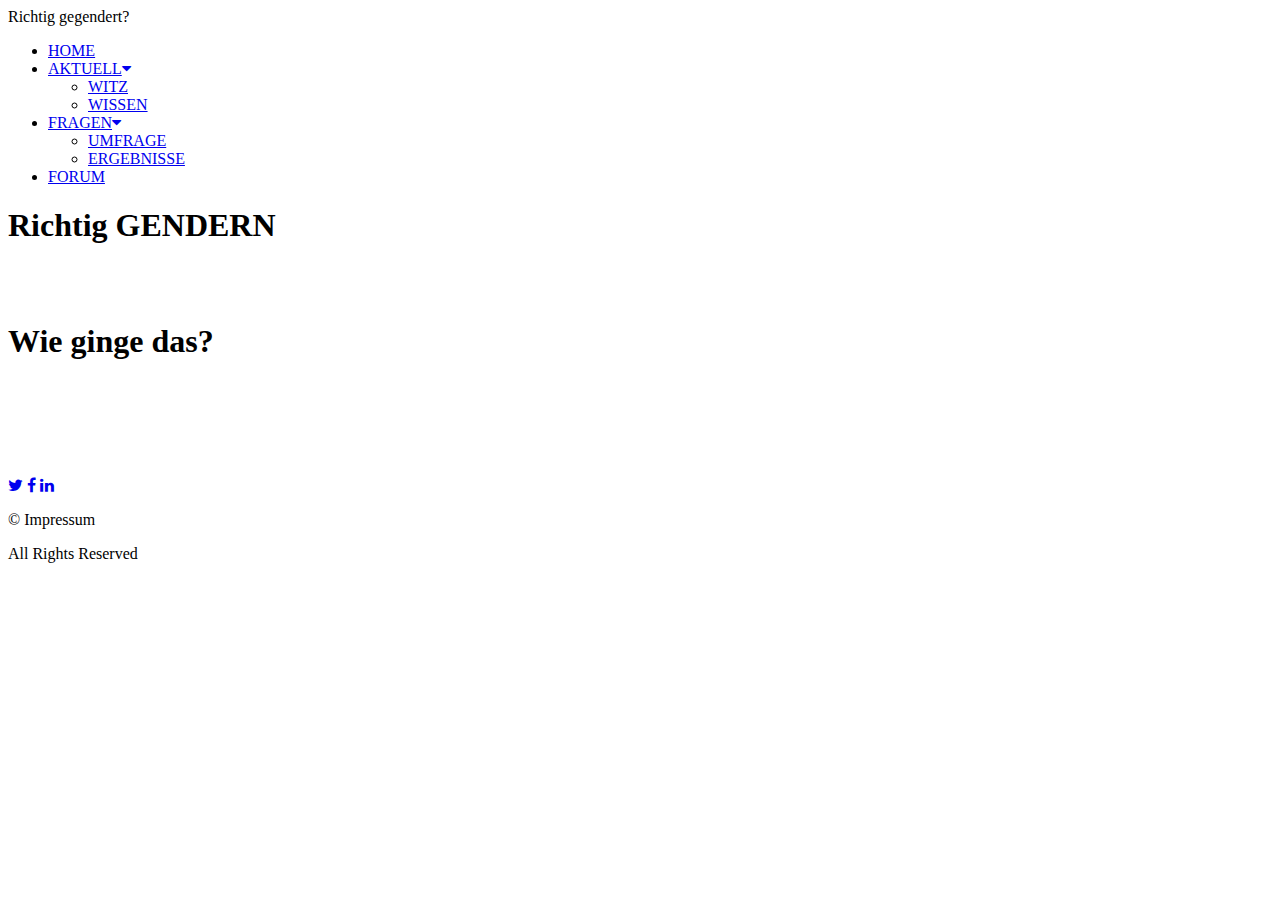
==== index.html @ a2b4d576 "Add files via upload" ====
<!DOCTYPE html>
<html lang="de">
<head>

    <!-- Basic Page Needs
    ================================================== -->
    <meta http-equiv="Content-Type" content="text/html; charset=utf-8">
    <meta http-equiv="X-UA-Compatible" content="IE=edge">

    <title></title>

    <meta name="description" content="">
    <meta name="author" content="">
    <meta name="keywords" content="">

    <!-- Mobile Specific Metas
    ================================================== -->
    <meta name="viewport" content="width=device-width, minimum-scale=1.0, maximum-scale=1.0">
    <meta name="apple-mobile-web-app-capable" content="yes">

    <!-- Fonts -->
    <link href="https://fonts.googleapis.com/css?family=Montserrat:300,300i,400,600,700" rel="stylesheet">
    <link rel="stylesheet" href="http://cdnjs.cloudflare.com/ajax/libs/font-awesome/4.4.0/css/font-awesome.min.css">

    <!-- Favicon
    ================================================== -->
    <link rel="apple-touch-icon" sizes="180x180" href="assets/img/apple-touch-icon.png">
    <link rel="icon" type="image/png" sizes="16x16" href="assets/img/favicon.png">

    <!-- Stylesheets
    ================================================== -->
    <!-- Bootstrap core CSS -->
    <link href="assets/css/bootstrap.min.css" rel="stylesheet">

    <!-- Custom styles for this template -->
    <link href="assets/css/style.css" rel="stylesheet">
    <link href="assets/css/responsive.css" rel="stylesheet">

    <!-- HTML5 shim and Respond.js IE8 support of HTML5 elements and media queries -->
    <!--[if lt IE 9]>
    <script src="https://oss.maxcdn.com/libs/html5shiv/3.7.0/html5shiv.js"></script>
    <script src="https://oss.maxcdn.com/libs/respond.js/1.4.2/respond.min.js"></script>
    <![endif]-->

</head>
<body>

    <header id="masthead" class="site-header">
        <nav id="primary-navigation" class="site-navigation">
            <div class="container">

                <div class="navbar-header">

                    <a class="site-title"><span>Richtig gegendert?</span></a>

                </div><!-- /.navbar-header -->

                <div class="collapse navbar-collapse" id="GENDER-navbar-collapse">

                    <ul class="nav navbar-nav navbar-right">

                        <li class="active"><a href="index.html" data-toggle="dropdown">HOME</a></li>
                        <li class="dropdown"><a href="#" class="dropdown-toggle" data-toggle="dropdown">AKTUELL<i class="fa fa-caret-down hidden-xs" aria-hidden="true"></i></a>

                            <ul class="dropdown-menu" role="menu" aria-labelledby="menu1">
                              <li><a href="witz.html">WITZ</a></li>
                              <li><a href="wissen.html">WISSEN</a></li>
                            </ul>
                        </li>
                       <li class="dropdown"><a href="#" class="dropdown-toggle" data-toggle="dropdown">FRAGEN<i class="fa fa-caret-down hidden-xs" aria-hidden="true"></i></a>
                            <ul class="dropdown-menu" role="menu" aria-labelledby="menu1">
                              <li><a href="umfrage.html">UMFRAGE</a></li>
                              <li><a href="result.html">ERGEBNISSE</a></li>
                            </ul>
                        <li><a href="forum.html">FORUM</a></li>

                    </ul>

                </div>

            </div>
        </nav><!-- /.site-navigation -->
    </header><!-- /#mastheaed -->

    <div id="hero" class="hero overlay">
        <div class="hero-content">
            <div class="hero-text">
                <h1><bold>Richtig GENDERN</h1><br><br>
                <h1>Wie ginge das?</bold><h1><br><br>
            </div><!-- /.hero-text -->
        </div><!-- /.hero-content -->
    </div><!-- /.hero -->


    <footer id="colophon" class="site-footer">
        <div class="container">
            <div class="row">
                 <div class="clearfix visible-xs"></div>
              </div>
        </div>
        <div class="copyright">
            <div class="container">
                <div class="row">
                    <div class="col-xs-8">
                        <div class="social-links">
                            <a class="twitter-bg" href="#"><i class="fa fa-twitter"></i></a>
                            <a class="facebook-bg" href="#"><i class="fa fa-facebook"></i></a>
                            <a class="linkedin-bg" href="#"><i class="fa fa-linkedin"></i></a>
                        </div><!-- /.social-links -->
                    </div>
                    <div class="col-xs-4">
                        <div class="text-right">
                            <p>&copy; Impressum</p>
                            <p>All Rights Reserved</p>
                        </div>
                    </div>
                </div>
            </div>
        </div><!-- /.copyright -->
    </footer><!-- /#footer -->


    <!-- Bootstrap core JavaScript
    ================================================== -->
    <!-- Placed at the end of the document so the AKTUELL load faster -->
    <script src="https://ajax.googleapis.com/ajax/libs/jquery/3.1.1/jquery.min.js"></script>
    <script src="assets/js/bootstrap.min.js"></script>
    <script src="assets/js/bootstrap-select.min.js"></script>
    <script src="assets/js/jquery.slicknav.min.js"></script>
    <script src="assets/js/jquery.countTo.min.js"></script>
    <script src="assets/js/jquery.shuffle.min.js"></script>
    <script src="assets/js/script.js"></script>

</body>
</html>
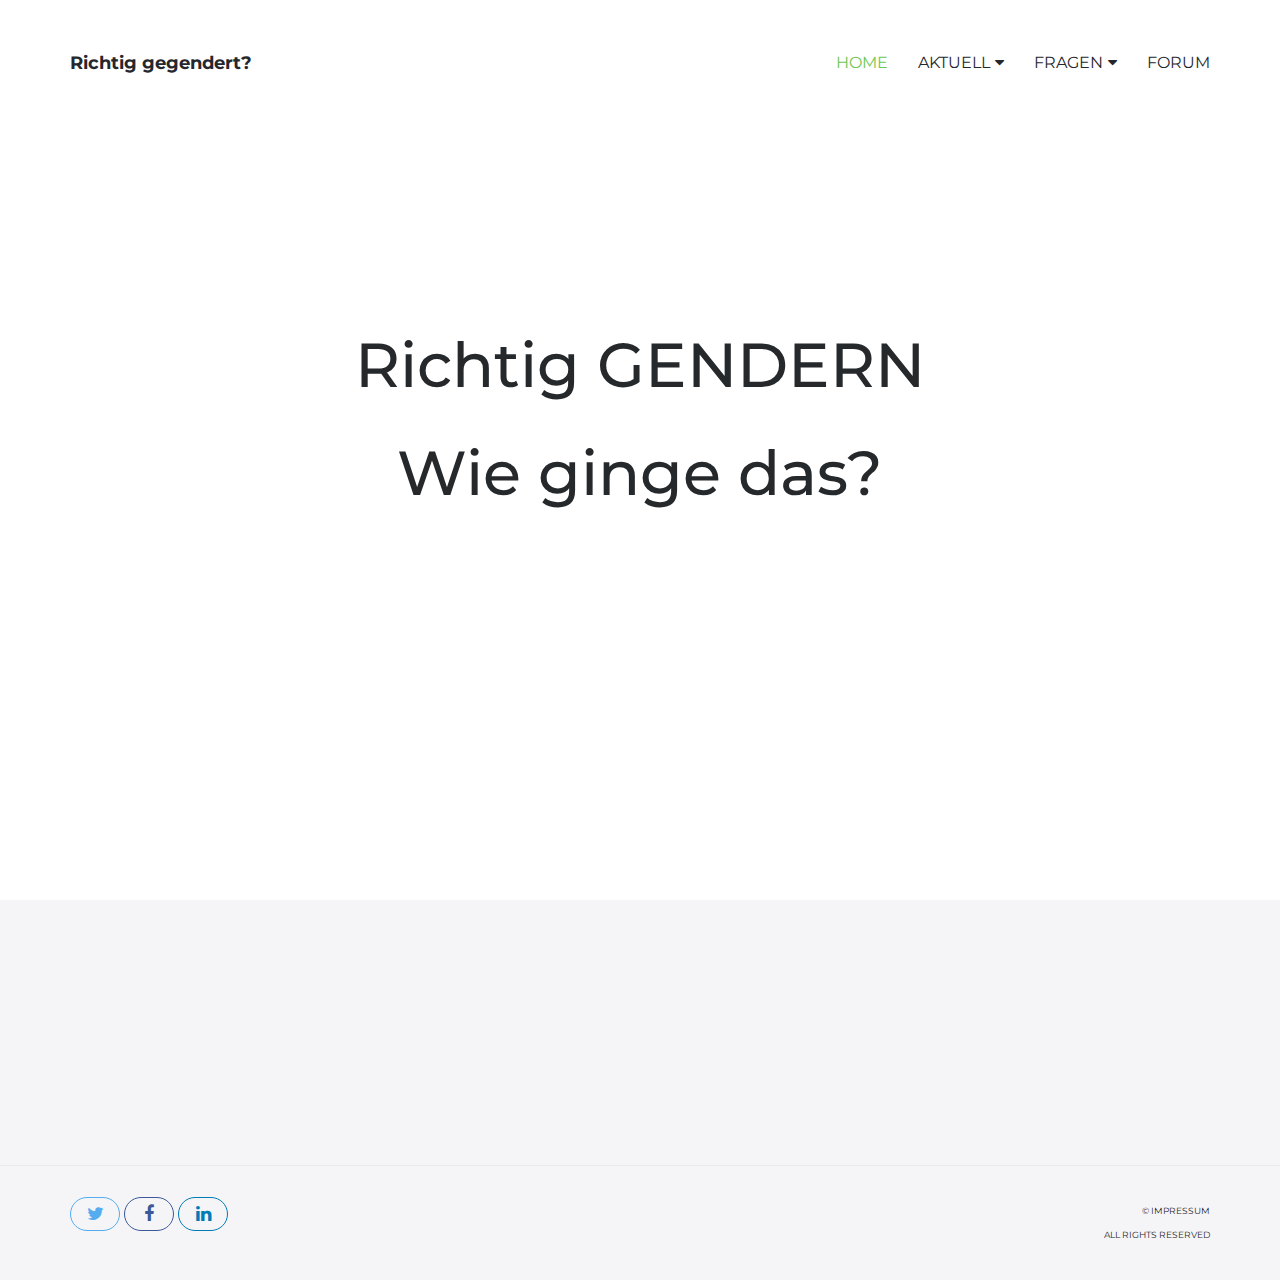
==== commit dac3555a: "Update index.html" ====
--- a/index.html
+++ b/index.html
@@ -30,11 +30,11 @@
     <!-- Stylesheets
     ================================================== -->
     <!-- Bootstrap core CSS -->
-    <link href="assets/css/bootstrap.min.css" rel="stylesheet">
+    <link href="bootstrap.min.css" rel="stylesheet">
 
     <!-- Custom styles for this template -->
-    <link href="assets/css/style.css" rel="stylesheet">
-    <link href="assets/css/responsive.css" rel="stylesheet">
+    <link href="style.css" rel="stylesheet">
+    <link href="responsive.css" rel="stylesheet">
 
     <!-- HTML5 shim and Respond.js IE8 support of HTML5 elements and media queries -->
     <!--[if lt IE 9]>
@@ -124,12 +124,12 @@
     ================================================== -->
     <!-- Placed at the end of the document so the AKTUELL load faster -->
     <script src="https://ajax.googleapis.com/ajax/libs/jquery/3.1.1/jquery.min.js"></script>
-    <script src="assets/js/bootstrap.min.js"></script>
-    <script src="assets/js/bootstrap-select.min.js"></script>
-    <script src="assets/js/jquery.slicknav.min.js"></script>
-    <script src="assets/js/jquery.countTo.min.js"></script>
-    <script src="assets/js/jquery.shuffle.min.js"></script>
-    <script src="assets/js/script.js"></script>
+    <script src="bootstrap.min.js"></script>
+    <script src="bootstrap-select.min.js"></script>
+    <script src="jquery.slicknav.min.js"></script>
+    <script src="jquery.countTo.min.js"></script>
+    <script src="jquery.shuffle.min.js"></script>
+    <script src="script.js"></script>
 
 </body>
-</html>+</html>
--- a/style.css
+++ b/style.css
@@ -0,0 +1,1729 @@
+/*
+ * Theme Name: GENDER
+ * Theme URI: 
+ * Authors original: Milan Savov, Nikola Kostov
+ * Version: 1.0
+ * */
+
+ /* TABLE OF CONTENT 
+*
+* - CUSTOM RESETS
+    - Buttons
+    - Forms
+* - LAYOUT
+* - HEADER 
+    - Site Logo
+    - Navigation
+* - HERO (BANNER)
+* - HOMEPAGE SECTIONS
+    - Features 
+    - Services
+    - Map Feature 
+    - FRAGEN
+    - Newsletter 
+* - FOOTER
+* - AKTUELL
+    - FRAGEN
+    - FRAGEN ITEM
+    - FORUM
+    - FORUM POST
+    - CONTACT
+*
+*/
+@import url(https://fonts.googleapis.com/css?family=Open+Sans:300,400);
+
+.message-content {
+    padding: 0;
+    margin: 0;
+}
+
+.message-timestamp-right {
+    position: absolute;
+    font-size: .85em;
+    font-weight: 300;
+    bottom: 5px;
+    right: 5px;
+}
+
+.message-timestamp-left {
+    position: absolute;
+    font-size: .85em;
+    font-weight: 300;
+    bottom: 5px;
+    left: 5px;
+}
+
+.message-blue:after {
+    content: '';
+    position: absolute;
+    width: 0;
+    height: 0;
+    border-top: 15px solid #A8DDFD;
+    border-left: 15px solid transparent;
+    border-right: 15px solid transparent;
+    top: 0;
+    left: -15px;
+}
+
+.message-blue:before {
+    content: '';
+    position: absolute;
+    width: 0;
+    height: 0;
+    border-top: 17px solid #97C6E3;
+    border-left: 16px solid transparent;
+    border-right: 16px solid transparent;
+    top: -1px;
+    left: -17px;
+}
+
+.message-orange:after {
+    content: '';
+    position: absolute;
+    width: 0;
+    height: 0;
+    border-bottom: 15px solid #f8e896;
+    border-left: 15px solid transparent;
+    border-right: 15px solid transparent;
+    bottom: 0;
+    right: -15px;
+}
+
+.message-orange:before {
+    content: '';
+    position: absolute;
+    width: 0;
+    height: 0;
+    border-bottom: 17px solid #dfd087;
+    border-left: 16px solid transparent;
+    border-right: 16px solid transparent;
+    bottom: -1px;
+    right: -17px;
+}
+
+
+
+/* CUSTOM RESETS
+================================================== */
+a {
+    transition: all 0.25s ease-in-out;
+    -moz-transition: all 0.25s ease-in-out;
+    -webkit-transition: all 0.25s ease-in-out;
+    -o-transition: all 0.25s ease-in-out;
+    -ms-transition: all 0.25s ease-in-out;
+    cursor: pointer;
+    color: #9fa3a7;
+}
+
+a:focus,
+a:hover {
+    color: #6fc754;
+    outline: 0 none;
+    text-decoration: none;
+}
+
+p {
+    margin-bottom: 0;
+    font-size: 14px;
+    font-weight: 300;
+    color: #9fa3a7;
+    line-height: 22px;
+}
+
+h1 {
+    font-size: 62px;
+}
+
+h2 {
+    font-size: 42px;
+}
+
+h1,h2,h3,h4,h5 {
+    color: #26292c;
+}
+
+p + p {
+    margin-top: 40px;
+}
+
+/* Buttons */
+.btn {
+    line-height: 50px;
+    min-width: 200px;
+    font-size: 16px;
+    font-weight: 300;
+    border: 0;
+    border-radius: 50px;
+    color: #26272d;
+    background-color: #fff;
+    padding: 0;
+    transition: color 0.25s ease-in-out, background-color 0.25s ease-in-out;
+    -moz-transition: color 0.25s ease-in-out, background-color 0.25s ease-in-out;
+    -webkit-transition: color 0.25s ease-in-out, background-color 0.25s ease-in-out;
+    -o-transition: color 0.25s ease-in-out, background-color 0.25s ease-in-out;
+    -ms-transition: color 0.25s ease-in-out, background-color 0.25s ease-in-out;
+}
+
+.btn-border {
+    border: 1px solid #26272d;
+}
+
+.btn-fill {
+    background-color: #267df4;
+    color: #fff;
+}
+
+.btn-gray {
+    background-color: #f5f5f8;
+    color: #26272d;
+}
+
+.btn-green {
+    background-color: #6fc754;
+    color: #fff;  
+}
+
+.btn:hover,
+button.btn:hover,
+.btn:focus,
+button.btn:focus {
+    background-color: #26272d;
+    color: #fff;
+}
+
+.btn-gray:hover,
+.btn-gray:focus {
+    background-color: #6fc754;
+    color: #fff;    
+}
+
+/* 
+ * Forms 
+ */
+/* Input fields */
+.form-group {
+    position: relative;
+    margin: 0 auto;
+    width: 100%;
+}
+
+.form-control {
+    border-radius: 25px;
+    height: 50px;
+    padding: 15px 20px;
+    border-color: #f5f5f8;
+}
+
+.form-control + .form-control {
+    margin-top: 10px;
+}
+
+.form-control:focus {
+    background-color: #f5f5f8;
+    border-color: #f5f5f8;
+    box-shadow: none;
+    outline: none;
+}
+
+.form-group .btn {
+    position: absolute;
+    top: 5px;
+    right: 5px;
+    line-height: 40px;
+    min-width: 60px;
+    font-size: 16px;
+    border-radius: 25px;
+}
+
+.form-control-comment {
+    height: 100px;
+    resize: none;
+}
+
+.search-form .form-group .form-control {
+    padding-right: 80px;
+}
+
+/* ELEMENTS
+================================================== */
+/* Checkbox fields */
+input[type=checkbox],
+input[type=radio] {
+    position: absolute;
+    visibility: hidden;
+    height: auto;
+    margin-top: 0;
+}
+
+.checkbox {
+    margin: 0;
+} 
+
+.checkbox + .checkbox,
+.radio-btn + .radio-btn {
+    margin-top: 15px;
+}
+
+.checkbox [type="checkbox"]:not(:checked) + label,
+.checkbox [type="checkbox"]:checked + label {
+    position: relative;
+    padding-left: 30px;
+    cursor: pointer;
+}
+
+.checkbox [type="checkbox"]:not(:checked) + label:before,
+.checkbox [type="checkbox"]:checked + label:before {
+    content: '';
+    position: absolute;
+    left:0; 
+    width: 20px; 
+    height: 20px;
+    background-color: #fff;
+    border: 1px solid #f5f5f8;
+    border-radius: 3px;
+    box-shadow: none;
+    transition: border-color .2s;
+    -webkit-transition: border-color .2s;
+    -ms-transition: border-color .2s;
+    -o-transition: border-color .2s;
+    -ms-transition: border-color .2s;
+}
+
+.checkbox [type="checkbox"]:not(:checked) + label:after,
+.checkbox [type="checkbox"]:checked + label:after {
+    content: '\f00c';
+    font-family: 'FontAwesome';
+    position: absolute;
+    top: 50%;
+    left: 0;
+    text-align: center;
+    font-size: 15px;
+    height: 20px;
+    width: 20px;
+    border-radius: 3px;
+    color: #fff;
+    background-color: #6fc754;
+    transform: translateY(-50%);
+    -webkit-transform: translateY(-50%);
+    -ms-transform: translateY(-50%);
+    -o-transform: translateY(-50%);
+    -ms-transform: translateY(-50%);
+      transition: opacity .2s;
+    -webkit-transition: opacity .2s;
+    -ms-transition: opacity .2s;
+    -o-transition: opacity .2s;
+    -ms-transition: opacity .2s;
+}
+
+.checkbox [type="checkbox"]:not(:checked) + label:after {
+    opacity: 0;
+}
+
+.checkbox [type="checkbox"]:checked + label:after {
+    opacity: 1;
+}
+
+.checkbox [type="checkbox"]:disabled:not(:checked) + label:before,
+.checkbox [type="checkbox"]:disabled:checked + label:before {
+    box-shadow: none;
+    border-color: #bbb;
+    background-color: #ddd;
+}
+
+.checkbox [type="checkbox"]:disabled:checked + label:after {
+    color: #999;
+}
+.checkbox [type="checkbox"]:disabled + label {
+    color: #aaa;
+}
+
+.checkbox [type="checkbox"]:checked:focus + label:before,
+.checkbox [type="checkbox"]:not(:checked):focus + label:before {
+    border: 1px dotted #6fc754;
+}
+
+.checkbox [type="checkbox"]:not(:checked) + label:hover:before,
+.checkbox [type="checkbox"]:checked + label:hover:before {
+    border: 1px solid #6fc754;
+}
+
+/* Radiobutton fields */
+.radio-btn label {
+    font-weight: 400;
+}
+
+.radio-btn [type="radio"]:not(:checked) + label,
+.radio-btn [type="radio"]:checked + label {
+    position: relative;
+    padding-left: 30px;
+    cursor: pointer;
+    margin-bottom: 0;
+}
+
+.radio-btn [type="radio"]:not(:checked) + label:before,
+.radio-btn [type="radio"]:checked + label:before {
+    content: '';
+    position: absolute;
+    left:0; 
+    top: 50%;
+    width: 20px;
+    height: 20px;
+    background-color: #fff;
+    border: 1px solid #f5f5f8;
+    border-radius: 50px;
+    box-shadow: none;
+    transform: translateY(-50%);
+    -webkit-transform: translateY(-50%);
+    -ms-transform: translateY(-50%);
+    -o-transform: translateY(-50%);
+    -ms-transform: translateY(-50%);
+    transition: border-color .2s;
+    -webkit-transition: border-color .2s;
+    -ms-transition: border-color .2s;
+    -o-transition: border-color .2s;
+    -ms-transition: border-color .2s;
+}
+
+.radio-btn [type="radio"]:not(:checked) + label:after,
+.radio-btn [type="radio"]:checked + label:after {
+    content: '';
+    position: absolute;
+    width: 12px;
+    height: 12px;
+    top: 50%;
+    left: 4px;
+    background-color: #6fc754;
+    border-radius: 50px;
+    transform: translateY(-50%);
+    -webkit-transform: translateY(-50%);
+    -ms-transform: translateY(-50%);
+    -o-transform: translateY(-50%);
+    -ms-transform: translateY(-50%);
+    transition: opacity .2s;
+    -webkit-transition: opacity .2s;
+    -ms-transition: opacity .2s;
+    -o-transition: opacity .2s;
+    -ms-transition: opacity .2s;
+}
+
+.radio-btn [type="radio"]:not(:checked) + label:after {
+    opacity: 0;
+}
+.radio-btn [type="radio"]:checked + label:after {
+    opacity: 1;
+}
+
+.radio-btn [type="radio"]:disabled:not(:checked) + label:before,
+.radio-btn [type="radio"]:disabled:checked + label:before {
+    box-shadow: none;
+    border-color: #bbb;
+    background-color: #ddd;
+}
+
+.radio-btn [type="radio"]:disabled:checked + label:after {
+    color: #999;
+}
+
+.radio-btn [type="radio"]:disabled + label {
+    color: #aaa;
+}
+
+.radio-btn [type="radio"]:checked:focus + label:before,
+.radio-btn [type="radio"]:not(:checked):focus + label:before {
+    border: 1px dotted #6fc754;
+}
+
+.radio-btn [type="radio"]:checked + label:hover:before,
+.radio-btn [type="radio"]:not(:checked) + label:hover:before {
+    border: 1px solid #6fc754;
+}
+
+/* Selectpicker */
+select {
+    position: absolute !important;
+    bottom: 0;
+    left: 50%;
+    display: block !important;
+    width: .5px !important;
+    height: 100% !important;
+    padding: 0 !important;
+    opacity: 0 !important;
+    border: none;
+}
+
+.bootstrap-select .btn {
+    border: 1px solid #26272d;
+    border-radius: 10px;
+}
+
+.bootstrap-select span.pull-left {
+    padding-left: 10px;
+}
+
+.bootstrap-select.btn-group .dropdown-menu.inner {
+    position: static; *
+    float: none;
+    border: 0;
+    padding: 0;
+    margin: 0;
+    border-radius: 0;
+    -webkit-box-shadow: none;
+    box-shadow: none;
+}
+
+.bootstrap-select.open .dropdown-menu {
+    display: block;
+    border: 1px solid #26272d; 
+    border-radius: 10px;
+}
+
+.bootstrap-select.btn-group .dropdown-menu {
+    padding: 5px 0;
+    min-width: 100%;
+    overflow: hidden;
+    -webkit-box-sizing: border-box;
+    -moz-box-sizing: border-box;
+    box-sizing: border-box;
+    z-index: 9999;
+}
+
+.bootstrap-select .dropdown-menu {
+    display: none;
+    visibility: visible;
+    opacity: 1;
+    padding: 0;
+}
+
+.bootstrap-select .bs-caret {
+    float: right;
+    padding-right: 10px;
+}
+
+.bootstrap-select .bs-caret .caret {
+    border-top: 6px dashed;
+    border-top: 6px solid\9;
+    border-right: 6px solid transparent;
+    border-left: 6px solid transparent;   
+}
+
+.bootstrap-select .selected {
+    color: #6fc754;
+}
+
+.bootstrap-select .check-mark {
+    display: none;
+}
+
+/*  Tabs  */
+.tab-style {
+    border-bottom: none;
+}
+
+.tab-style + .tab-content {
+    padding: 15px;
+    border: 1px solid #26272d;
+    border-bottom-left-radius: 10px;
+    border-bottom-right-radius: 10px;
+    border-top-right-radius: 10px;
+}
+
+.nav-tabs.tab-style > li.active > a,
+.nav-tabs.tab-style > li > a:hover {
+    border: 1px solid #6fc754;
+    background-color: #6fc754;
+    color: #fff;
+}
+
+.nav-tabs.tab-style > li > a {
+    position: relative;
+    color: #26272d;
+    margin-right: 0;
+    border: 1px solid #26272d;
+    border-top-left-radius: 10px;
+    border-top-right-radius: 10px;
+}
+
+.nav-tabs.tab-style > li + li {
+    margin-left: 10px;
+}
+
+/* Accordion */
+.accordion.panel-group {
+    margin-bottom: 0;
+}
+
+.accordion.panel-group .panel + .panel {
+    margin-top: 0;
+}
+
+.accordion .panel {
+    border: 0;
+    box-shadow: none;
+    border: 1px solid #26272d;
+    border-bottom: 0;
+    border-radius: 0;
+}
+
+.accordion .panel:first-child,
+.accordion .panel:first-child .panel-heading a {
+    border-top-right-radius:10px;
+    border-top-left-radius:10px;
+}
+
+.accordion .panel:last-child {
+    border-bottom-right-radius:10px;
+    border-bottom-left-radius:10px;
+    border-bottom: 1px solid #26272d;
+}
+
+.accordion .panel:last-child .panel-heading a.collapsed {
+    border-bottom-right-radius:10px;
+    border-bottom-left-radius:10px;
+}
+
+.accordion .collapsed {
+    height: auto;
+}
+
+.accordion .panel-heading {
+    background-color: transparent;
+    padding: 0;
+}
+
+.accordion .panel-heading a {
+    display: inline-block;
+    position: relative;
+    width: 100%;
+    padding: 10px 40px 10px 15px;
+}
+
+.accordion .panel-heading a.collapsed {
+    background-color: transparent;
+    color: #26272d;
+}
+
+.accordion .panel-heading a.collapsed:hover,
+.accordion.accordion-gray .panel-heading a.collapsed:hover,
+.accordion .panel-heading a {
+    background-color: #6fc754;   
+    color: #fff; 
+}
+
+.accordion .panel-heading a.collapsed::after {
+    content: "\f107";
+}
+
+.accordion .panel-heading a::after {
+    font-family: "FontAwesome";
+    content: "\f106";
+    position: absolute;
+    top: 50%;
+    right: 15px;
+    transform: translateY(-50%);
+    -moz-transform: translateY(-50%);
+    -o-transform: translateY(-50%);
+    -ms-transform: translateY(-50%);
+    -webkit-transform: translateY(-50%);
+}
+
+.panel-group .panel-heading+.panel-collapse>.list-group, 
+.panel-group .panel-heading+.panel-collapse>.panel-body {
+    border: none;
+}
+
+/* Pagination */
+.pagination {
+  margin: 0;
+  vertical-align: middle;
+}
+
+.pagination > li > a {
+  border: none;
+  color: #292a2c;
+  background-color: #f5f5f8;
+  padding: 10px 15px;
+  border-radius: 10px;
+  font-size: 12px;
+}
+
+.pagination > li + li > a {
+  margin-left: 5px;
+}
+
+.pagination > li.active > a,
+.pagination > li > a:hover,
+.pagination > li.active > a:hover {
+  background-color: #6fc754;
+  color: #fff;
+}
+
+.pagination > li:first-child > a {
+  border-top-left-radius: 10px;
+  border-bottom-left-radius: 10px;
+}
+
+.pagination > li:last-child > a {
+  border-top-right-radius: 10px;
+  border-bottom-right-radius: 10px;
+}
+
+.pagination > li.more > a {
+  margin-left: 0;
+  padding: 10px 5px;
+  pointer-events: none;
+  background-color: transparent;
+}
+
+.pagination > li.more + li > a {
+  margin-left: 0;
+}
+
+/* LAYOUT
+================================================== */
+html, body {
+    width: 100%;
+    height: 100%;
+    margin: 0;
+    padding: 0;
+    font-family: 'Montserrat', sans-serif;
+    color: #26272d;
+}
+
+.img-res {
+    display: block;
+    width: 100vw;
+    height: 100vh;
+    max-width: 100%;
+    max-height: 100%;
+    object-fit: cover;
+}
+
+/* Background colors */
+.gray-bg {
+  background-color: #f5f5f8;
+}
+
+/* Margin and padding resets */
+.mb-10 {margin-bottom: 10px;}
+.mt-20 {margin-top: 20px;}
+.mt-50 {margin-top: 50px;}
+
+/* HEADER
+================================================== */
+.site-header {
+    position: absolute;
+    padding: 50px 0 0;
+    background-color: transparent;
+    width: 100%;
+    z-index: 3;
+}
+
+/* Site-logo */
+.site-title {
+    font-size: 18px;
+    line-height: 26px;
+    color: #26272d;
+}
+
+.site-title:hover {
+    color: #26272d;   
+}
+
+.site-title span {
+    font-weight: 700;
+}
+
+.site-title a:hover {
+    color: #fff;
+}
+
+/* Navigation */
+.navbar-collapse {
+    text-align: center;
+}
+
+.navbar-nav {
+    float: none;
+    display: inline-block;
+}
+
+.navbar-nav > li > a, 
+.slicknav_nav > li > a {
+    padding: 0;
+    font-size: 16px;
+    position: relative;
+    color: #26272d;
+    line-height: 26px;
+}
+
+
+.site-header-white .navbar-nav > li > a,
+.site-header-white .site-title {
+    color: rgb(251, 255, 0);
+}
+
+.navbar-nav > li > a i {
+    margin-left: 5px;
+}
+.message-blue {
+    position: relative;
+    margin-left: 207px;
+    margin-bottom: 10px;
+    padding: 10px;
+    background-color: #A8DDFD;
+    width: 200px;
+    height: 50px;
+    text-align: left;
+    font: 400 .9em 'Open Sans', sans-serif;
+    border: 1px solid #97C6E3;
+    border-radius: 10px;
+}
+.navbar-nav > li + li {
+    margin-left: 30px;
+}
+
+.nav .open > a, 
+.nav .open > a:focus, 
+.nav .open > a:hover,
+.navbar-nav > li > a:hover,
+.navbar-nav > li > a:focus,
+.navbar-nav > li.active > a,
+.navbar-collapse li a:hover,
+.dropdown.open > a, 
+.site-header-white .dropdown.open > a,
+.dropdown-menu a:hover, 
+.dropdown:hover > a, 
+.dropdown-menu>li>a:focus,
+.dropdown-menu li a:hover,
+.slicknav_nav > li.active a,
+.slicknav_open .slicknav_arrow,
+.slicknav_nav > li a:hover {
+    background-color: transparent;
+    color: #6fc754;
+}
+
+.navbar-toggle {
+    border-color: #fff;
+    margin: 0 15px 0 0;
+    position: relative;
+    top: -1px;
+}
+
+.navbar-toggle:hover,
+.navbar-toggle[aria-expanded=true] {
+    background-color: #fff;
+    border-color: #000;
+    cursor: pointer;
+}
+
+.navbar-toggle:hover .icon-bar,
+.navbar-toggle[aria-expanded=true] .icon-bar {
+    background-color: #000;
+}
+
+.navbar-toggle  .icon-bar {
+    background-color: #fff;
+}
+
+.navbar-nav .dropdown-menu {
+    display: block;
+    opacity: 0;
+    visibility: hidden;
+    border-radius: 0;
+    min-width: 130px;
+    border: 0;
+    border-top: 5px solid #6fc754;
+    top: 140%;
+    transition: all 0.4s;
+    -moz-transition: all 0.4s;
+    -webkit-transition: all 0.4s;
+    -o-transition: all 0.4s;
+    -ms-transition: all 0.4s;
+}
+
+.navbar-nav li a:hover + .dropdown-menu,
+.navbar-nav .dropdown-menu:hover {
+    opacity: 1;
+    visibility: visible;
+    top: 100%;
+    transition-delay: 0s;
+}
+
+.dropdown-menu li a {
+    padding: 5px 15px;
+    position: relative;
+    left: 0;
+}
+
+.dropdown-menu li a:hover {
+    left: 15px;
+}
+
+/* HERO
+================================================== */
+.hero { 
+    background: url(../img/hero.jpg) no-repeat center / cover; 
+    height: 100%;
+    width: 100%;
+    display: table;
+    position: relative;
+}
+
+.overlay:before {
+  content: '';
+  background-color: rgba(255,255,255,0.5);
+  height: 100%;
+  width: 100%;
+  position: absolute;
+  top: 0;
+  left: 0;
+  z-index: 0;
+}
+
+.hero-content {
+    display: table-cell;
+    vertical-align: middle;
+    padding-top: 75px;
+}
+
+.hero-text {
+    max-width: 890px;
+    width: 100%;
+    margin: 0 auto;
+    padding: 0 15px;
+    text-align: center;
+}
+
+.hero-text h1 {
+    position: relative;
+    margin: 0;
+}
+
+.hero-text p {
+    position: relative;
+    margin: 45px 0 30px;
+    font-size: 20px;
+    color: #26272d;
+}
+
+.hero-text .btn {
+    position: relative;
+    background-color: transparent;
+}
+
+.hero-text .btn:hover {
+    background-color: #26272d;
+    color: #fff;
+}
+
+.hero .breadcrumb {
+    padding-top: 60px;
+    margin-bottom: 0;
+}
+
+.hero .breadcrumb:before {
+    content: '';
+    display: block;
+    position: absolute;
+    left: 50%;
+    bottom: 45px;
+    height: 12px;
+    width: 80px;
+    border-top: 5px solid #fff;
+    border-bottom: 3px solid #fff;
+    transform: translateX(-50%);
+    -moz-transform: translateX(-50%);
+    -webkit-transform: translateX(-50%);
+    -o-transform: translateX(-50%);
+    -ms-transform: translateX(-50%);
+}
+
+.subpage-hero {
+    height: 400px;
+}
+
+.subpage-hero.overlay:before {
+    background-color: rgba(38,39,45,0.5);
+}
+
+.subpage-hero .hero-content,
+.subpage-hero .hero-content h1,
+.subpage-hero a  {
+    color:yellow;
+}
+
+.subpage-hero a:hover {
+    color: #6fc754;
+}
+
+.FRAGEN-hero {
+    background: url(../img/top.png) no-repeat center / cover;     
+}
+
+.FORUM-hero {
+    background: url(../img/img02.png) no-repeat center / cover;     
+}
+
+.contact-hero {
+    background: url(../img/img02,png) no-repeat center / cover;     
+}
+
+/* SITEMAIN
+================================================== */
+/* site-section */
+.site-section {
+   padding: 100px 0 140px;
+}
+
+.subheading-text {
+    font-size: 20px;
+    font-style: italic;
+}
+
+.heading-separator {
+    position: relative;
+    margin: 0;
+    padding-bottom: 70px;
+}
+
+.heading-separator:after {
+    content: "";
+    position: absolute;
+    bottom: 25px;
+    left: 0;
+    right: 0;
+    height: 2px;
+    width: 50px;
+    margin: 0 auto;
+    background-color: #267df4;
+}
+
+/* Section: Features */
+.section-features h2 {
+    padding-bottom: 40px;
+    font-size: 30px;
+}
+
+.section-features img {
+    position: absolute;
+    right: 15px;
+    height: 380px;
+}
+
+/* Section: Services */
+.section-services .subheading-text {
+    margin-bottom: 90px;
+}
+
+.section-services .col-md-3:nth-child(n+5) .service {
+    margin-top: 60px;
+}
+
+.service {
+    min-height: 250px;
+}
+
+.service-title {
+    margin: 35px 0 25px;
+    font-size: 13px;
+    text-transform: uppercase;
+}
+
+.service-info {
+    font-size: 13px; 
+}
+
+/* Section: Map Feature */
+.section-map-feature {
+    padding-top: 250px;
+    background: #071021 url(../img/map.png) no-repeat top center / cover; 
+}
+
+.section-map-feature h2 {
+    padding-bottom: 30px;
+    margin: 0;
+}
+
+.section-map-feature h2,
+.section-map-feature p {
+    color: #fff;
+}
+
+.section-map-feature .btn {
+    margin: 80px 0 215px;
+}
+
+.counter {
+    margin-bottom: 30px;
+    font-size: 40px;
+    font-weight: 300;
+    line-height: 1;
+}
+
+.counter-item h3 {
+    margin: 0;
+    font-size: 16px;
+    color: #0960d7;
+}
+
+/* Section: FRAGEN */
+.FRAGEN-item {
+    margin-top: 30px;
+}
+
+.FRAGEN-item {
+    height: 270px;
+    position: relative;
+}
+
+.FRAGEN-item:before {
+    content: "";
+    position: absolute;
+    left: 0;
+    top: 0;
+    right: 100%;
+    bottom: 0;
+    background-color: #f5f5f8;
+    transition: right 0.25s ease-in-out;
+    -moz-transition: right 0.25s ease-in-out;
+    -webkit-transition: right 0.25s ease-in-out;
+    -o-transition: right 0.25s ease-in-out;
+    -ms-transition: right 0.25s ease-in-out;
+}
+
+.FRAGEN-item:hover:before {
+    right: 25%;
+}
+
+.FRAGEN-item-title,
+.FRAGEN-item a {
+    position: absolute;
+    left: 0px;
+    margin: 0;
+    font-size: 16px;
+    opacity: 0;
+}
+
+.FRAGEN-item-title {
+    width: 150px; 
+    top: 15px;  
+    transition: left 0.25s ease-in-out, opacity 0.25s ease-in-out;
+    -moz-transition: left 0.25s ease-in-out, opacity 0.25s ease-in-out;
+    -webkit-transition: left 0.25s ease-in-out, opacity 0.25s ease-in-out;
+    -o-transition: left 0.25s ease-in-out, opacity 0.25s ease-in-out;
+    -ms-transition: left 0.25s ease-in-out, opacity 0.25s ease-in-out;
+}
+
+.FRAGEN-item:hover .FRAGEN-item-title {
+    left: 15px;
+    opacity: 1;
+}
+
+.FRAGEN-item a {
+    bottom: 15px;
+    color: #26272d;
+    padding: 5px 12px;
+    border: 1px solid #26272d;
+    border-radius: 50px;
+}
+
+.FRAGEN-item:hover a {
+    left: 55%;
+    opacity: 1;
+}
+
+.FRAGEN-item a:hover {
+    background-color: #26272d;
+    color: #fff;
+}
+
+.FRAGEN-item a i {
+    width: 16px;
+    text-align: center;
+}
+
+/* Section: Newsletter */
+.section-newsletter h2 {
+    padding-bottom: 30px;
+    margin: 0;
+}
+
+.newsletter-group {
+    max-width: 550px;
+}
+
+.newsletter-group .form-control {
+    padding-right: 125px;
+}
+
+.newsletter-group .btn {
+    min-width: 120px;
+}
+
+/* FOOTER
+================================================== */
+.site-footer {
+    background-color: #f5f5f8;
+    padding-top: 95px;
+}
+
+.site-footer .site-title {
+    display: inline-block;
+    margin-bottom: 40px;
+}
+
+.site-footer h3 {
+    font-size: 16px;
+    text-transform: uppercase;
+    margin:0 0 40px;
+}
+
+.site-footer > .container {
+    padding-bottom: 170px;
+}
+
+.site-footer .list-unstyled li + li {
+    margin-top: 20px;
+}
+
+.contact-links li {
+    position: relative;
+}
+
+.contact-links li i {
+    position: absolute;
+    top: 50%;
+    width: 20px;
+    text-align: center;
+    font-size: 18px;
+    color: #8c8f94;
+    transform: translateY(-50%);
+    -moz-transform: translateY(-50%);
+    -webkit-transform: translateY(-50%);
+    -o-transform: translateY(-50%);
+    -ms-transform: translateY(-50%);
+}
+
+.contact-links li a,
+.contact-links li p {
+    margin-left: 40px;
+}
+
+.list-unstyled {
+    margin-bottom: 0;
+}
+
+.list-unstyled li a,
+.list-unstyled li p {
+    font-size: 16px;
+    color: #8c8f94;
+    font-weight: 300;
+}
+
+.list-unstyled li a:hover,
+.list-unstyled li.active a {
+    color: #6fc754;
+}
+
+/* Copyright */
+.copyright {
+    padding: 30px 0;
+    border-top: 1px solid rgba(38, 41, 44, 0.05);
+}
+
+.social-links a {
+    line-height: 36px;
+    padding: 5px 15px;
+    font-size: 18px;
+    border: 1px solid;
+    border-radius: 50px;
+}
+
+.social-links a:hover {
+    color: #fff;
+}
+
+.social-links a i {
+    width: 18px;
+    text-align: center;
+}
+
+a.twitter-bg {
+    color: #55acee;
+    border-color: #55acee; 
+}
+
+a.twitter-bg:hover {
+    background-color: #55acee;
+}
+
+a.facebook-bg {
+  color: #3b5998;
+  border-color: #3b5998;
+}
+
+a.facebook-bg:hover{
+  background-color: #3b5998;
+}
+
+a.pinterest {
+  color: #dd4b39;
+  border-color: #dd4b39;
+} 
+
+a.pinterest:hover{
+  background-color: #dd4b39;
+} 
+
+a.linkedin-bg {
+  color: #007bb5;
+  border-color: #007bb5;
+}
+
+a.linkedin-bg:hover {
+  background-color: #007bb5;
+}
+
+.copyright .text-right {
+    padding: 4px 0;
+}
+
+.copyright p {
+    font-size: 9px;
+    font-weight: 400;
+    text-transform: uppercase;
+    color: #26272d;
+}
+
+.copyright p + p {
+    margin-top: 2px;
+}
+
+/* AKTUELL
+================================================== */
+.subpage-site-section {
+    padding: 60px 0;
+}
+
+.breadcrumb {
+    background-color: transparent;
+    position: relative;
+}
+
+.breadcrumb .active {
+    color: #fff;
+}
+
+/* 
+ * FRAGEN
+ */
+.FRAGEN-sorting li:nth-child(-n+3){
+    margin-bottom: 5px;
+}
+
+.FRAGEN-sorting li a {
+    line-height: 40px;
+    min-width: 120px;
+    font-size: 16px;
+}
+
+.FRAGEN-sorting li .active {
+    background-color: #6fc754;
+    color: #fff;  
+    box-shadow: none;   
+}
+
+#grid {
+    margin-top: 25px;
+}
+
+#grid .col-md-4 {
+    display: none;
+}
+
+#loadMore {
+    margin-top: 30px;
+}
+
+#loadMore.disabled {
+    background-color: #eee;
+    color: #000;
+    opacity: 0.3;
+}
+
+/* 
+ * FRAGEN-item
+ */
+.project-img {
+    height: 480px;
+}
+
+.project-img + .project-img  {
+    margin-top: 20px;
+}
+
+.project-info h5 {
+    font-size: 18px;
+    text-transform: uppercase;
+    margin: 0;
+}
+
+.project-description,
+.project-date-category {
+    margin: 30px 0 0;
+}
+
+.project-date-category p + p {
+    margin-top: 10px;
+}
+
+.project-date-category p span {
+    font-size: 14px;
+    text-transform: uppercase; 
+    color: #26272d;
+    font-weight: 400;
+}
+
+.project-info .btn {
+    margin-top: 25px;
+    line-height: 40px;
+    min-width: 120px;
+}
+
+.project-info .social-links {
+    margin-top: 25px;
+}
+
+.section-related-projects {
+    padding-top: 0;
+}
+
+/* 
+ * FORUM
+ */
+.FORUM-post + .FORUM-post {
+    margin-top: 60px;
+}
+
+.FORUM-post img {
+    height: 480px;
+}
+
+.post-content,
+.post-content .text-right,
+.post-meta {
+    margin-top: 25px;
+}
+
+.FORUM-post .post-title {
+    padding: 0;
+    margin: 0;
+    font-size: 18px;
+    font-weight: 600;
+    text-transform: uppercase;
+}
+
+.post-content p {
+    margin: 25px 0 0;
+}
+
+.post-content .post-title a {
+    color: #26292c;
+}
+
+.post-content a {
+    color: #8c8f94;   
+}
+
+.post-content .read-more {
+    position: relative;
+    padding-right: 30px;
+    text-transform: uppercase;
+}
+
+.post-content .read-more:after {
+    content: '';
+    display: block;
+    background-color: #8c8f94;  
+    width: 20px;
+    height: 2px;
+    position: absolute;
+    right: 0;
+    top: 8px;
+    transition: background-color 0.25s ease-in-out;
+    -moz-transition: background-color 0.25s ease-in-out;
+    -webkit-transition: background-color 0.25s ease-in-out;
+    -o-transition: background-color 0.25s ease-in-out;
+    -ms-transition: background-color 0.25s ease-in-out;
+}
+
+.post-content .read-more:hover:after {
+    background-color: #6fc754; 
+}
+
+.FORUM-post a:hover + .post-content .post-title a,
+.post-content a:hover {
+    color: #6fc754;
+}
+
+.post-meta {
+    padding: 5px 0;
+}
+
+.post-meta span {
+    padding: 6px 0;
+}
+
+.post-meta span + span {
+    margin-left: 40px;
+}
+
+.post-meta span a {
+    position: relative;
+    padding: 6px 0 6px 40px;
+}
+
+.post-meta i,
+.post-author img {
+    position: absolute;
+    left: 0;
+    top: 0;
+}
+
+.post-author img {
+    height: 30px;
+    width: 30px;
+}
+
+.post-meta i {
+    font-size: 30px;
+}
+
+.post-category i {
+    top: 1px;
+}
+
+.section-FORUM .ui-pagination {
+    margin-top: 60px;
+}
+
+/* 
+ * FORUM post
+ */
+/* Post Comments */
+.post-comments {
+    margin-top: 40px;
+}
+
+.post-comments h3,
+.respond h3 {
+    font-size: 16px;
+    margin: 30px 0 15px;
+    text-transform: uppercase;
+}
+
+.post-comment {
+    padding-left: 70px;
+    position: relative;
+}
+
+.post-comment + .post-comment,
+.replied + .post-comment {
+    margin-top: 30px;
+}
+
+.replied {
+    margin: 20px 0 0 70px;
+    padding-top: 20px;
+    border-top: 1px solid rgba(38,41,44, 0.05)
+}
+
+.post-comment img {
+    width: 70px;
+    height: 70px;
+    position: absolute;
+    left: 0;
+    top: 0;
+}
+
+.post-comment-content-details {
+    background-color: #f5f5f8;
+    padding: 10px 0 10px 20px;
+}
+
+.post-comment-content-details p {
+    display: inline-block;
+    color: #8c8f94;
+}
+
+.post-comment-content-details p + p {
+    margin: 0 0 0 20px;
+}
+
+.post-comment-date i {
+    margin-right: 5px;
+    line-height: 18px;
+}
+
+.comment {
+    padding: 15px 0 0 20px;
+}
+
+.comment + .comment {
+    margin-top: 0px;
+}
+
+.comment-reply {
+    margin-top: 5px;
+}
+
+/* Respond */
+.respond .form-control + .btn {
+    margin-top: 10px;
+}
+
+/* Sidebar */
+.sidebar {
+    padding-left: 30px;
+}
+
+.widget + .widget {
+    margin-top: 60px;
+}
+
+.widget-title {
+    font-size: 18px;
+    margin: 0 0 30px;
+    text-transform: uppercase;
+    letter-spacing: 1px;   
+}
+
+.widget .list-unstyled a:hover {
+    padding-left: 15px;
+}
+
+.widget .list-unstyled li + li {
+    margin-top: 20px;
+}
+
+.widget-categories li a span {
+    float: right;
+}
+
+.widget-tags .list-unstyled li + li {
+    margin-top: 10px;
+    padding-top: 10px;
+    border-top: 1px solid rgba(38,41,44,0.05)
+}
+
+/* 
+ * Contact
+ */
+/* Section: Contact-us */
+.section-contact-us h2 {
+    font-size: 18px;
+    text-transform: uppercase;
+    padding-bottom: 50px;
+    letter-spacing: 1px;
+}
+
+.section-contact-us .form-group label,
+.contact-info h3 {
+    margin: 0 0 10px 20px;
+    color: #26292c;
+    font-size: 16px;
+    font-weight: 300; 
+}
+
+.section-contact-us textarea {
+    height: 130px;
+}
+
+.section-contact-us .btn {
+    margin-top: 35px;
+}
+
+.contact-info {
+    padding-left: 30px;
+}
+
+.contact-info h3 {
+    margin-left: 0;
+    color: #8c8f94;
+}
+
+.contact-info .list-unstyled li {
+    font-size: 14px;
+    font-weight: 300;
+    color: #8c8f94;
+}
+
+.contact-info .list-unstyled + h3,
+.contact-info a + h3 {
+    margin-top: 30px;
+}
+
+.section-contact-us .row + .form-group,
+.section-contact-us .form-group + .form-group {
+    margin-top: 25px;
+}
+
+/* Section: map */
+.section-map {
+  height: 500px;
+  width: 100%
+}
+
+/* witz */
+.containerb{
+    font-size: medium;
+    margin-top: 50px;
+    padding-top: 25px;
+    display: flex;
+    flex-direction: row;
+    justify-content: center;
+}
+.box1{
+ margin-right: 50px;
+ padding-right: 40px;
+}
+.box2,.box4{
+    margin-top: 20px;
+    
+   }
+h2 {
+    font-size: 33px;
+}
+.center {
+    display: block;
+    margin-left: auto;
+    margin-right: auto;
+    width: 50%;
+    margin-bottom: 8px;
+  }
+  .stopimg{
+    width: 100%;
+    height: auto;
+    margin-top: 25px;
+    margin-bottom: 25px;
+}
+
+
+/* wissen */
+.containerwissen{
+    font-size: 16px;
+    margin-top: 70px;
+    padding-top: 25px;
+    display: flex;
+    flex-direction: row;
+    justify-content: center;
+    align-content: center;
+    margin-bottom: 30px;
+
+}
+.box3{
+    margin-left: 50px;
+}
+.box4{
+    margin-left: 30px;
+}
--- a/responsive.css
+++ b/responsive.css
@@ -0,0 +1,749 @@
+/*==========  Non-Mobile First Method  ==========*/
+
+/* Large Devices, Wide Screens */
+@media only screen and (max-width : 1199px) {
+	/* CUSTOM RESETS */
+	h1 {
+		font-size: 52px;
+	}
+
+	/* HERO */
+	.hero-text p {
+		font-size: 18px;
+		margin: 35px 0 25px;
+	}
+
+	/* SITEMAIN */
+	/* Section: Map Feature */
+	.section-map-feature {
+	    padding-top: 200px;
+	}
+
+	.section-map-feature .btn {
+		margin: 60px 0 165px;
+	}
+}
+
+/* Medium Devices, Desktops */
+@media only screen and (max-width : 991px) {
+	/* CUSTOM RESETS */
+	h1 {
+		font-size: 42px;
+	}
+
+	h2 {
+		font-size: 36px;
+	}
+
+	p + p {
+		margin-top: 25px;
+	}
+
+	.accordion {
+		margin-top: 30px;
+	}
+
+	/* Buttons */
+	.btn {
+		line-height: 40px;
+		min-width: 170px;
+	}
+
+	/* HEADER */
+	.site-header {
+		padding-top: 40px;
+	}
+
+	/* HERO */
+	.hero-content {
+		padding-top: 65px;
+	}
+
+	.hero-text {
+		max-width: 750px;
+	}
+
+	.hero-text p {
+		font-size: 16px;
+		margin: 25px 0 15px;
+	}
+
+	/* SITEMAIN */
+	/* site-section */
+	.site-section {
+	   padding: 60px 0 100px;
+	} 
+
+	.heading-separator {
+		padding-bottom: 50px
+	}
+
+	.heading-separator:after {
+		bottom: 20px;
+	}
+
+	.subheading-text {
+	    font-size: 18px;
+	}
+
+	/* Section: Features */
+	.section-features h2 {
+	    font-size: 26px;
+	}
+
+	/* Section: Services */
+	.section-services .subheading-text {
+	    margin-bottom: 60px;
+	}
+
+	.section-services .col-md-3:nth-child(n+3) .service {
+	    margin-top: 30px;
+	}
+
+	.service-title {
+		margin: 25px 0 10px;
+	}
+
+	/* Section: Map Feature */
+	.section-map-feature {
+	    padding-top: 150px;
+	}
+
+	.section-map-feature h2 {
+		padding-bottom: 25px;
+	}
+
+	.section-map-feature .btn {
+		margin: 45px 0 115px;
+	}
+
+	/* Section: Newsletter */
+	.section-newsletter h2 {
+		padding-bottom: 25px;
+	}
+
+	/* FOOTER */
+	.site-footer {
+		padding-top: 55px;
+	}
+
+	.site-footer > .container {
+	    padding-bottom: 120px;
+	}
+
+	.site-footer h3,
+	.site-footer .site-title {
+		margin-bottom: 20px;
+	}
+
+	.site-footer .list-unstyled li + li {
+		margin-top: 15px;
+	}
+
+	/* AKTUELL */
+	/* 
+	 * FRAGEN-item
+	 */
+	.project-info h5 {
+		margin-top: 25px;
+	}
+
+	/* 
+	 * FORUM
+	 */
+	/* Sidebar */
+	.sidebar {
+		margin-top: 40px;
+		padding-left: 0;
+	}
+}
+
+/* Small Devices, Tablets */
+@media only screen and (max-width : 767px) {
+	/* CUSTOM RESETS */
+	h1 {
+		font-size: 32px;
+	}
+
+	h2 {
+		font-size: 28px;
+	}
+
+	p + p {
+		margin-top: 15px;
+	}
+
+	/* Buttons */
+	.btn {
+		min-width: 140px;
+		font-size: 14px;
+	}
+	
+	/* Elements */
+	/* Tabs */
+	.nav-tabs > li {
+		float: none;
+	}
+
+	.nav-tabs.tab-style > li + li {
+		margin-left: 0;
+	}
+
+	.tab-style + .tab-content {
+		border-top-right-radius: 0;
+		border-top:0;
+	}
+
+	.nav-tabs.tab-style > li > a {
+		margin: 1px 0;
+	}
+
+	.nav-tabs.tab-style > li:nth-child(-n+2) > a {
+		border-bottom: 0;
+	}
+
+	.nav-tabs.tab-style > li:nth-child(n+2) > a {
+		border-radius: 0;
+	}
+
+	/* Pagination */
+	.pagination > li > a {
+	    padding: 10px 10px;
+	}
+
+	/* HEADER */
+	.site-header {
+		padding-top: 20px;
+	}
+	
+	.navbar-header .site-title {
+		padding-left: 15px;
+	}
+
+	/* Navigation */
+	.site-navigation {
+		position: absolute;
+	}
+
+	.main-menu {
+		display: none;
+	}
+
+	.slicknav_menu,
+	.slicknav_item {
+		position: relative;
+		z-index: 9999;
+	}
+
+	.slicknav_btn {
+		position: absolute;
+		right: 0;
+		margin: 0 15px 0 0;
+		padding: 5px;
+		z-index: 9999;
+	}
+
+	.act .slicknav_btn {
+		height: 22px;
+		position: fixed;
+	}
+
+	.slicknav_icon-bar {
+		height: 2px;
+		width: 22px;
+		display: block;
+		background-color: #26272d;
+		-webkit-transition: all 0.3s;
+		-moz-transition: all 0.3s;
+		-ms-transition: all 0.3s;
+		-o-transition: all 0.3s;
+		transition: all 0.3s;
+	}
+
+	.slicknav_icon-bar + .slicknav_icon-bar {
+		margin-top: 4px;
+	}
+
+	.site-header-white .slicknav_icon-bar {
+		background-color: #fff;
+	}
+
+	.site-header-white  .act .slicknav_icon-bar {
+		background-color: #26272d;
+	}
+
+	.act .slicknav_icon-bar:first-child, 
+	.act .slicknav_icon-bar:last-child  { 
+		position: absolute;
+		top: 10px;
+		height: 3px;
+	}
+
+	.act .slicknav_icon-bar:first-child {
+		-webkit-transform: rotate(45deg);
+		-moz-transform: rotate(45deg);
+		-ms-transform: rotate(45deg);
+		-o-transform: rotate(45deg);
+		transform: rotate(45deg);
+	}
+
+	.act .slicknav_icon-bar:last-child  {
+		-webkit-transform: rotate(-45deg);
+		-moz-transform: rotate(-45deg);
+		-ms-transform: rotate(-45deg);
+		-o-transform: rotate(-45deg);
+		transform: rotate(-45deg);
+	}
+
+	.act .slicknav_icon-bar:nth-child(2) {
+		opacity: 0;
+	}
+
+	.act .slicknav_icon-bar + .slicknav_icon-bar  {
+  		margin-top: 0px;
+	}
+
+	.slicknav_nav {
+		background-color: #f5f5f8;
+		padding-left: 0;
+		list-style: none;
+		position: fixed;
+		left: 0;
+		top: 0;
+		z-index: 100;
+		height: 100%;
+		width: 100%;
+		overflow-y: scroll;
+		text-align: center;
+	}
+
+	.act .slicknav_nav {
+		-webkit-transform: scale(1);
+		transform: scale(1);
+	}
+
+	.slicknav_nav > li:first-child {
+		margin-top: 70px;
+	}
+
+	.slicknav_nav > li:last-child {
+		margin-bottom: 60px;
+	}
+
+	.slicknav_nav > li {
+		padding: 5px 0;
+		-webkit-transition: all 400ms 510ms;
+		transition: all 400ms 510ms;
+		opacity: 0;
+	}
+
+	.slicknav_nav > li {
+		-webkit-transform: translateY(50%);
+		      transform: translateY(50%);
+	}
+
+	.act .slicknav_nav > li {
+		opacity: 1;
+		-webkit-transform: translateX(0);
+		      transform: translateX(0);
+	}
+
+	.slicknav_nav > li a {
+		display: inline-block;
+		color: #26272d;
+		font-size: 14px;
+	}
+
+	.slicknav_arrow {
+		position: absolute;
+		right: -40px;
+		bottom: 0;
+		padding: 0 8px;
+	}
+
+	.slicknav_nav ul.dropdown-menu {
+		display: none;
+		position: relative;
+		visibility: visible;
+		opacity: 1;
+	}
+
+	.slicknav_nav .dropdown-menu {
+		position: static;
+		float: none;
+		width: auto;
+		margin-top: 0;
+		background-color: transparent;
+		border: 0;
+		-webkit-box-shadow: none;
+		box-shadow: none;
+		transition: none;
+		-moz-transition: none;
+		-webkit-transition: none;
+		-o-transition: none;
+		-ms-transition: none;
+		-webkit-transition-delay: 0s;
+		transition-delay: 0s;
+	}
+
+	.slicknav_nav .dropdown-menu li {
+		text-align: center;
+		padding: 5px 0;
+	}
+
+	/* HERO */
+	.hero-content {
+		padding-top: 45px;
+	}
+
+	.hero-text p {
+		font-size: 14px;
+		margin: 20px 0 10px;
+	}
+
+	/* SITEMAIN */
+	/* site-section */
+	.site-section {
+	   padding: 30px 0 60px;
+	} 
+
+	.subheading-text {
+	    font-size: 16px;
+	}
+
+	/* Section: Features */
+	.section-features h2 {
+	    padding-bottom: 15px;
+	    font-size: 22px;
+	}
+
+	.section-features img {
+		position: relative;
+	    height: 180px;
+	}
+
+	/* Section: Services */
+	.section-services .subheading-text {
+	    margin-bottom: 20px;
+	}
+
+	.section-services .col-md-3 .service {
+	    margin-top: 20px;
+	}
+
+	.service-title {
+		margin: 15px 0 5px;
+	}
+
+	/* Section: Map Feature */
+	.section-map-feature {
+	    padding-top: 100px;
+	}
+
+	.section-map-feature h2 {
+		padding-bottom: 25px;
+	}
+
+	.section-map-feature .btn {
+		margin: 30px 0 65px;
+	}
+
+	.counter {
+		margin: 15px 0;
+		font-size: 32px;
+	}
+
+	/* Section: FRAGEN */
+	.FRAGEN-item {
+	    margin-top: 15px;
+	}
+
+	.section-FRAGEN .col-xs-6:nth-child(odd) {
+		padding-right: 7.5px;
+	}
+
+	.section-FRAGEN .col-xs-6:nth-child(even) {
+		padding-left: 7.5px;
+	}
+
+	.FRAGEN-item:hover a {
+		left: 50%;
+	}
+
+	/* Section: Newsletter */
+	.section-newsletter h2 {
+		padding-bottom: 15px;
+	}
+
+	.newsletter-group .btn {
+		min-width: 100px;
+	}
+
+	/* FOOTER */
+	.site-footer {
+		padding-top: 25px;
+	}
+
+	.site-footer > .container {
+	    padding-bottom: 50px;
+	}
+
+	.site-footer h3,
+	.site-footer .site-title {
+		margin-bottom: 15px;
+	}
+
+	.site-footer .list-unstyled li + li {
+		margin-top: 10px;
+	}
+
+	.site-footer > .container .col-xs-6:last-child h3 {
+		margin-top: 15px;
+	}
+
+	/* Copyright */
+	.copyright {
+		padding: 15px 0;
+	}
+	
+	/* AKTUELL */
+	/* FRAGEN */
+	#grid {
+		margin-top: 25px;
+	}
+
+	/* 
+	 * Project item
+	 */
+	.project-img {
+		height: 240px;
+	}
+
+	.project-img + .project-img {
+		margin-top: 15px;
+	}
+
+	.project-info h5,
+	.project-info .btn,
+	.project-info .social-links {
+		margin-top: 15px;
+	}
+
+	.project-description,
+	.project-date-category {
+		margin-top: 20px;
+	}
+
+	.project-date-category p + p {
+		margin-top: 5px;
+	}
+
+	/* 
+	 * FORUM
+	 */
+	.FORUM-post + .FORUM-post,
+	.section-FORUM .ui-pagination {
+    	margin-top: 30px;
+	}
+	.FORUM-post img {
+		height: 240px;
+	}
+
+	.post-content,
+	.post-content .text-right,
+	.post-meta,
+	.post-content p {
+	    margin-top: 15px;
+	}
+
+	.post-author img {
+    	height: 30px;
+	}
+
+	.post-meta span {
+		font-size: 12px;
+	}
+
+	.post-meta i {
+	    font-size: 26px;
+	}
+
+	.post-meta span a {
+		padding-left: 35px;
+	}
+
+	.post-meta span + span {
+		margin-left: 10px;
+	}
+
+	.post-comment {
+		padding-left: 50px;
+	}
+
+	.post-comment img {
+		height: 65px;
+		width: 50px;
+	}
+
+	.replied {
+		margin-left: 50px;
+	}
+
+	/* Sidebar */
+	.widget + .widget {
+		margin-top: 30px;
+	}
+
+	.widget-title {
+		margin-bottom: 15px;
+	}
+
+	.widget .list-unstyled li + li {
+		margin-top: 10px;
+	}
+
+	.widget-tags .list-unstyled li + li {
+		margin-top: 5px;
+		padding-top: 5px
+	}
+
+	/* 
+	 * Contact
+	 */
+	/* Section: Contact-us */
+	.section-contact-us h2 {
+		padding-bottom: 30px;
+	}
+
+	.contact-info {
+		margin-top: 40px;
+		padding-left: 0;
+	}
+
+	.section-contact-us .row .col-sm-7 .col-sm-6 + .col-sm-6 {
+		margin-top: 25px;
+	}
+
+	.contact-info .list-unstyled + h3, 
+	.contact-info a + h3 {
+		margin: 15px 0 10px;
+	}
+}
+
+/* Extra Small Devices, Phones */ 
+@media only screen and (max-width : 479px) {
+	/* SITEMAIN */
+
+	.section-services .col-xs-6 {
+		width: 100%;
+	}
+
+	.section-services .col-xs-6 .service{
+		min-height: 100%;
+	}
+
+	/* Section: FRAGEN */
+	.section-FRAGEN .col-xs-6 {
+		width: 100%;
+	}
+
+	.section-FRAGEN .col-xs-6:not(:first-child) .FRAGEN-item {
+	    margin-top: 0;
+	}
+
+	.section-FRAGEN .col-xs-6:nth-child(odd),
+	.section-FRAGEN .col-xs-6:nth-child(even) {
+		padding: 0;
+	}
+
+	/* FOOTER */
+	.site-footer .col-xs-6 {
+		width: 100%;
+	}
+
+	.site-footer > .container .col-xs-6:nth-child(n+2) h3 {
+		margin-top: 25px;
+	}
+
+	/* Copyright */
+    .copyright .col-xs-8,
+    .copyright .col-xs-4 {
+    	width: 100%;
+    	text-align: center;
+    }
+
+    .copyright .text-right {
+    	text-align: center;
+    	padding: 10px 0 0
+    }
+	/* AKTUELL */
+    /* Project item */
+    .section-related-projects .col-xs-6 {
+		width: 100%;
+	}
+
+	.section-related-projects .FRAGEN-item {
+	    margin-top: 0;
+	}
+
+	.section-related-projects .col-xs-6:nth-child(odd),
+	.section-related-projects .col-xs-6:nth-child(even) {
+		padding: 0;
+	}
+
+	/* FORUM */
+	.post-meta span {
+		display: block;
+	}
+
+	.post-meta span + span {
+		margin: 10px 0 0;
+	}
+
+	.post-comment-content-details p {
+		display: block
+	}
+
+	.post-comment-content-details p + p {
+		margin: 5px 0 0 0;
+	}
+}
+
+/* Custom, iPhone Retina */ 
+@media only screen and (max-width : 320px) {
+
+}
+
+
+/* for witz wissen responsive */
+
+@media screen and (max-width: 880px) {
+	.containerb,.containerwissen {
+		display: flex;
+		flex-direction: column;
+		justify-content: center;
+		align-items: center;
+		margin-top: 50px;
+    padding-top: 25px;
+	}
+	.responsive {
+		width: 100%;
+		height: auto;
+	  }
+	   .box2,.box4{
+		   margin-top: 50px;
+		   
+		  }
+	.center{
+			width: 100%;
+			height: auto;
+		
+	}
+  }
+  @media screen and (max-width: 550px) {
+	.box1,.box3 {
+		
+	margin-left: 25px;
+	}
+
+}